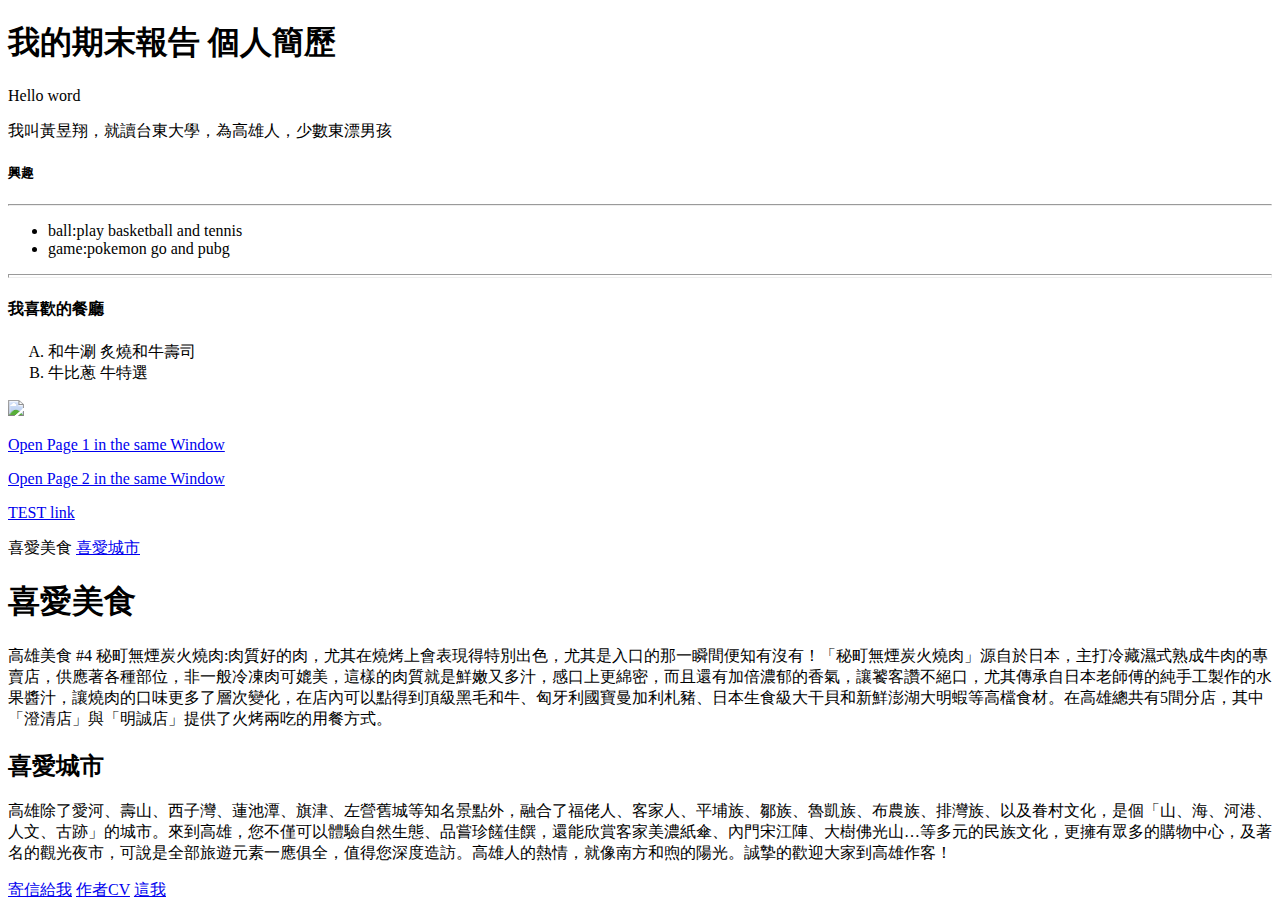
==== index.html @ 939712c1 "Update index.html" ====
<!DOCTYPE html>
<html>
<head>
	<title>hello</title>
	<body>
		<h1>我的期末報告 個人簡歷</h1>
		Hello word
		<p>
			我叫黃昱翔，就讀台東大學，為高雄人，少數東漂男孩
		</P>
		<h5>興趣</h5>
		<hr>
		<ul>
			<li>ball:play basketball and tennis</li>
			<li>game:pokemon go and pubg</li>
		</ul>
		<hr style="height:2px;backgroung-colored:blue">
		<h4>我喜歡的餐廳</h4>
		<ol type="A" start="=4">
			<li>和牛涮 炙燒和牛壽司</li>
			<li>牛比蔥 牛特選</li>
		</ol>
	</body>
</head>
<a href="test.html"><img src="https://picsum.photos/seed/piscum/200/300"></a>
<body>
<p><a href="https://shopee.tw/?is_from_login=true&is_from_login=true/" target="_self">Open Page 1 in the same Window</a></p>

<p><a href="https://apps.facebook.com/happyfishbowl/?ref=bookmarks&fb_source=web_shortcut&count=0/" target="_self">Open Page 2 in the same Window</a></p>
<p><a href="test.html">TEST link</a></p>
<nav>
	<a herf="#food">喜愛美食</a>
	<a href="#city">喜愛城市</a>
</nav>
	<main>
		<artitle>
			<h1 id="food">喜愛美食</h1>
			<p>高雄美食 #4 秘町無煙炭火燒肉:肉質好的肉，尤其在燒烤上會表現得特別出色，尤其是入口的那一瞬間便知有沒有！「秘町無煙炭火燒肉」源自於日本，主打冷藏濕式熟成牛肉的專賣店，供應著各種部位，非一般冷凍肉可媲美，這樣的肉質就是鮮嫩又多汁，感口上更綿密，而且還有加倍濃郁的香氣，讓饕客讚不絕口，尤其傳承自日本老師傅的純手工製作的水果醬汁，讓燒肉的口味更多了層次變化，在店內可以點得到頂級黑毛和牛、匈牙利國寶曼加利札豬、日本生食級大干貝和新鮮澎湖大明蝦等高檔食材。在高雄總共有5間分店，其中「澄清店」與「明誠店」提供了火烤兩吃的用餐方式。
			</p>
		<article>
			<h2 id="city">喜愛城市</h2>
			<p>高雄除了愛河、壽山、西子灣、蓮池潭、旗津、左營舊城等知名景點外，融合了福佬人、客家人、平埔族、鄒族、魯凱族、布農族、排灣族、以及眷村文化，是個「山、海、河港、人文、古跡」的城市。來到高雄，您不僅可以體驗自然生態、品嘗珍饈佳饌，還能欣賞客家美濃紙傘、內門宋江陣、大樹佛光山…等多元的民族文化，更擁有眾多的購物中心，及著名的觀光夜市，可說是全部旅遊元素一應俱全，值得您深度造訪。高雄人的熱情，就像南方和煦的陽光。誠摯的歡迎大家到高雄作客！
			</p>
</body>
<footer>
<a href="mailto:happysammy0413@gmail.com">寄信給我</a>
<a href="EKFAEKF.pdf"download="author-EKFAEKF.pdf">作者CV</a>
<a href="test.html">這我</a>
</footer>
</html>
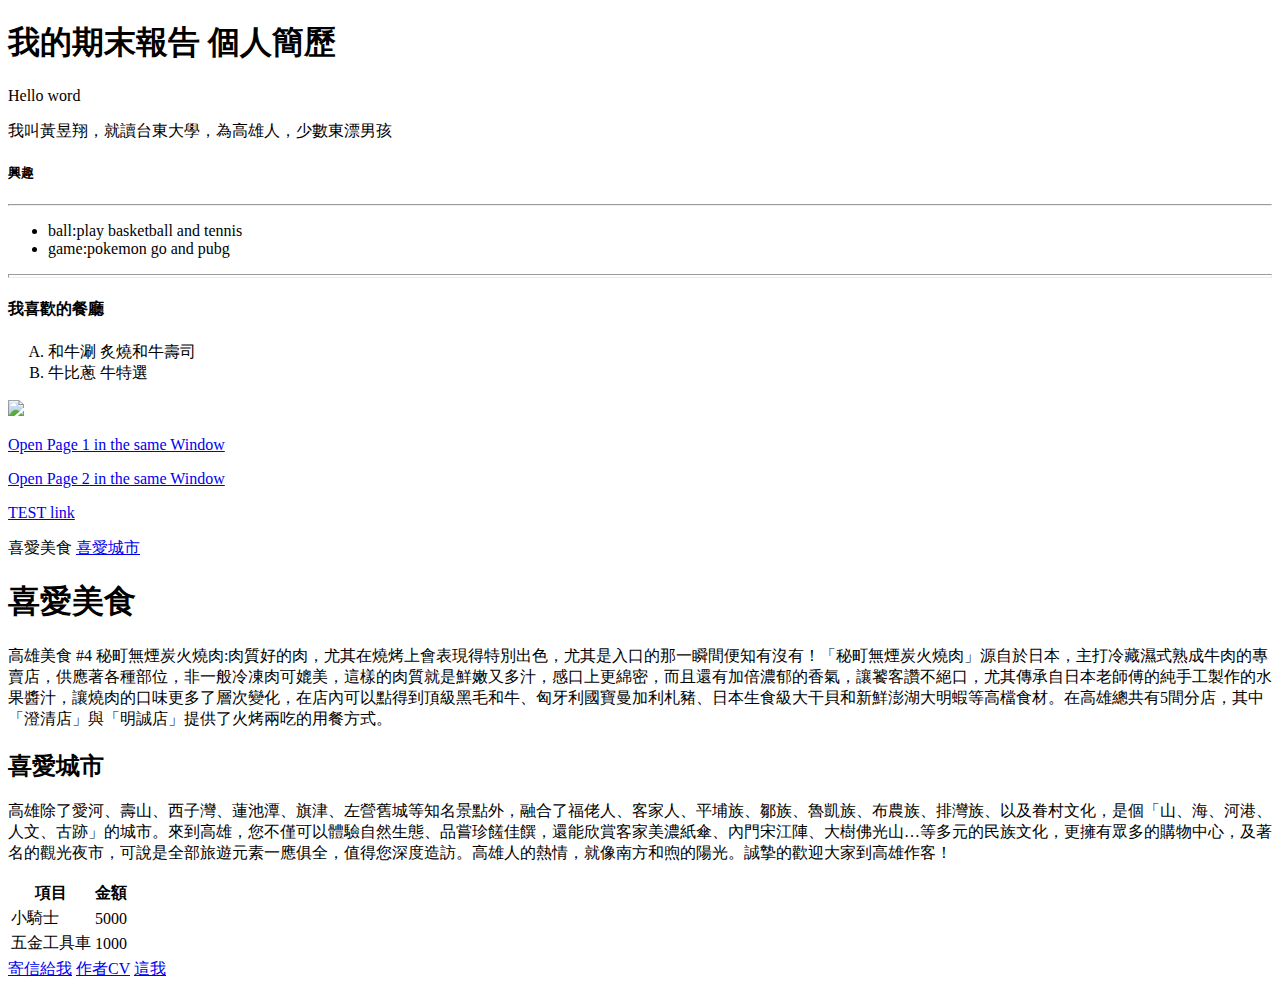
==== commit 56775ab4: "Add files via upload" ====
--- a/index.html
+++ b/index.html
@@ -41,10 +41,24 @@
 			<h2 id="city">喜愛城市</h2>
 			<p>高雄除了愛河、壽山、西子灣、蓮池潭、旗津、左營舊城等知名景點外，融合了福佬人、客家人、平埔族、鄒族、魯凱族、布農族、排灣族、以及眷村文化，是個「山、海、河港、人文、古跡」的城市。來到高雄，您不僅可以體驗自然生態、品嘗珍饈佳饌，還能欣賞客家美濃紙傘、內門宋江陣、大樹佛光山…等多元的民族文化，更擁有眾多的購物中心，及著名的觀光夜市，可說是全部旅遊元素一應俱全，值得您深度造訪。高雄人的熱情，就像南方和煦的陽光。誠摯的歡迎大家到高雄作客！
 			</p>
+		<table>
+			<tr>
+				<th>項目</th>
+				<th>金額</th>
+			</tr>
+				<td>小騎士</td>
+				<td>5000</td>
+			<tr>
+				<td>五金工具車</td>
+				<td>1000</td>
+			</tr>
+			<tr>
+			</tr>
+		</table>
 </body>
 <footer>
 <a href="mailto:happysammy0413@gmail.com">寄信給我</a>
-<a href="EKFAEKF.pdf"download="author-EKFAEKF.pdf">作者CV</a>
+<a href="EKFAEKF.pdf"download="EKFAEKF.pdf">作者CV</a>
 <a href="test.html">這我</a>
 </footer>
 </html>
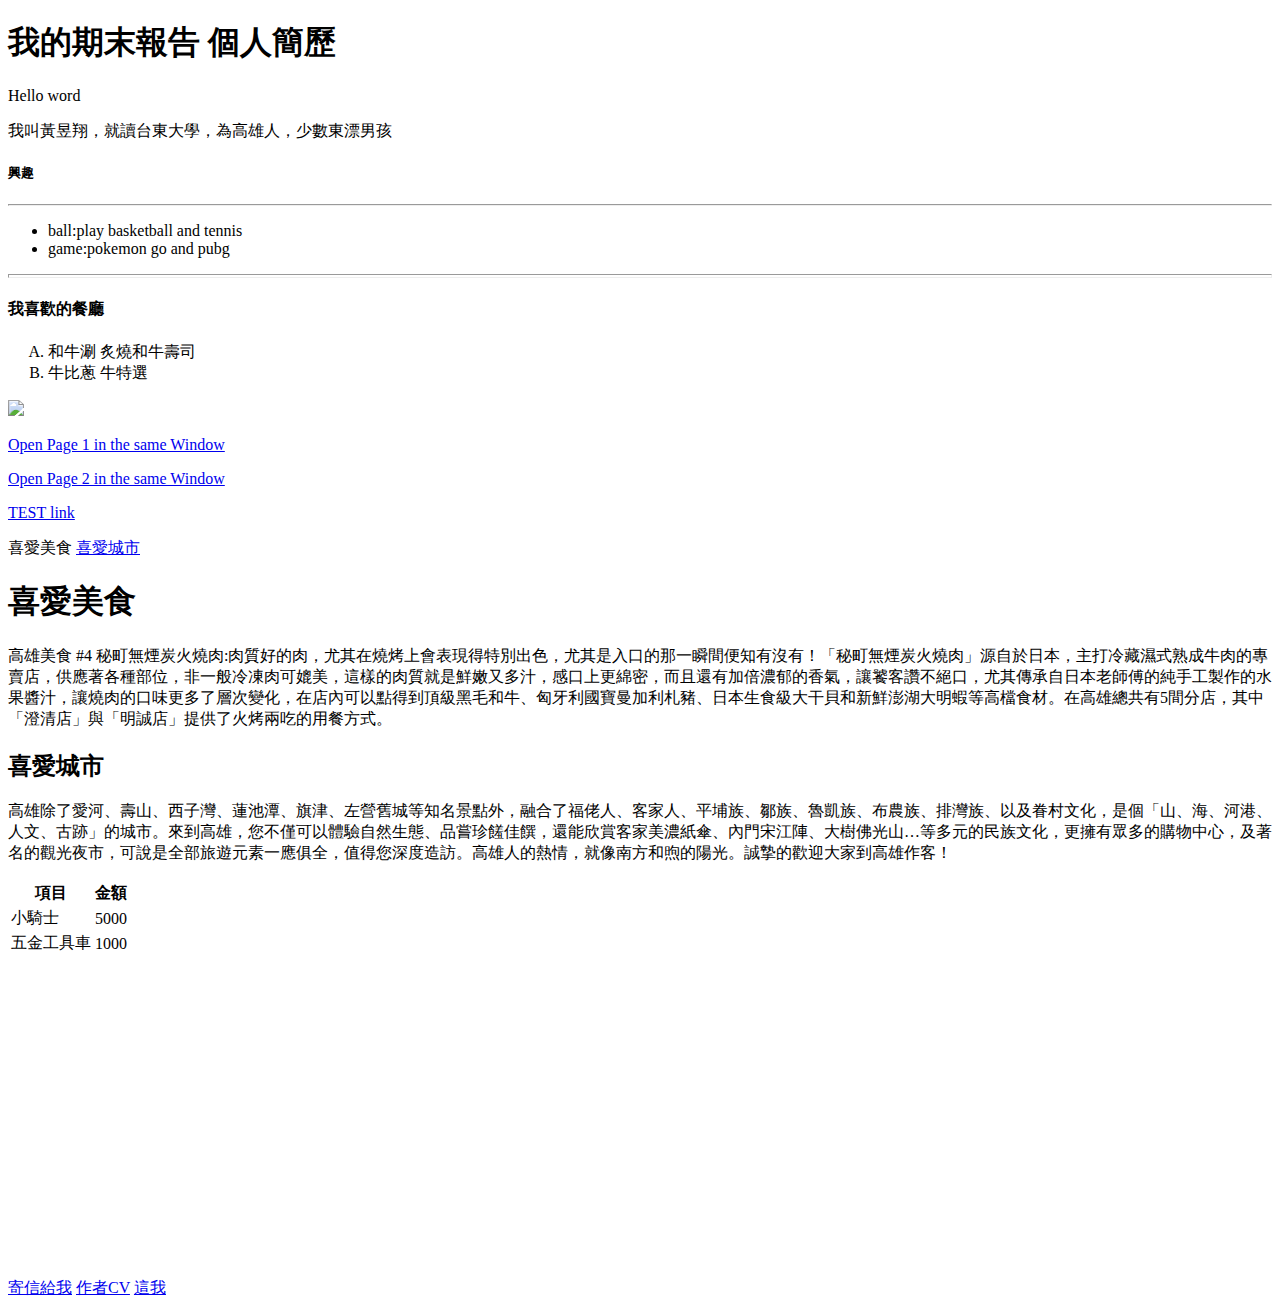
==== commit 7f6dc8b9: "Update index.html" ====
--- a/index.html
+++ b/index.html
@@ -55,6 +55,8 @@
 			<tr>
 			</tr>
 		</table>
+
+			<iframe width="560" height="315" src="https://www.youtube.com/embed/oYQut39Uyww?si=B6FAjGWw5ZxoBClb" title="YouTube video player" frameborder="0" allow="accelerometer; autoplay; clipboard-write; encrypted-media; gyroscope; picture-in-picture; web-share" referrerpolicy="strict-origin-when-cross-origin" allowfullscreen></iframe>
 </body>
 <footer>
 <a href="mailto:happysammy0413@gmail.com">寄信給我</a>
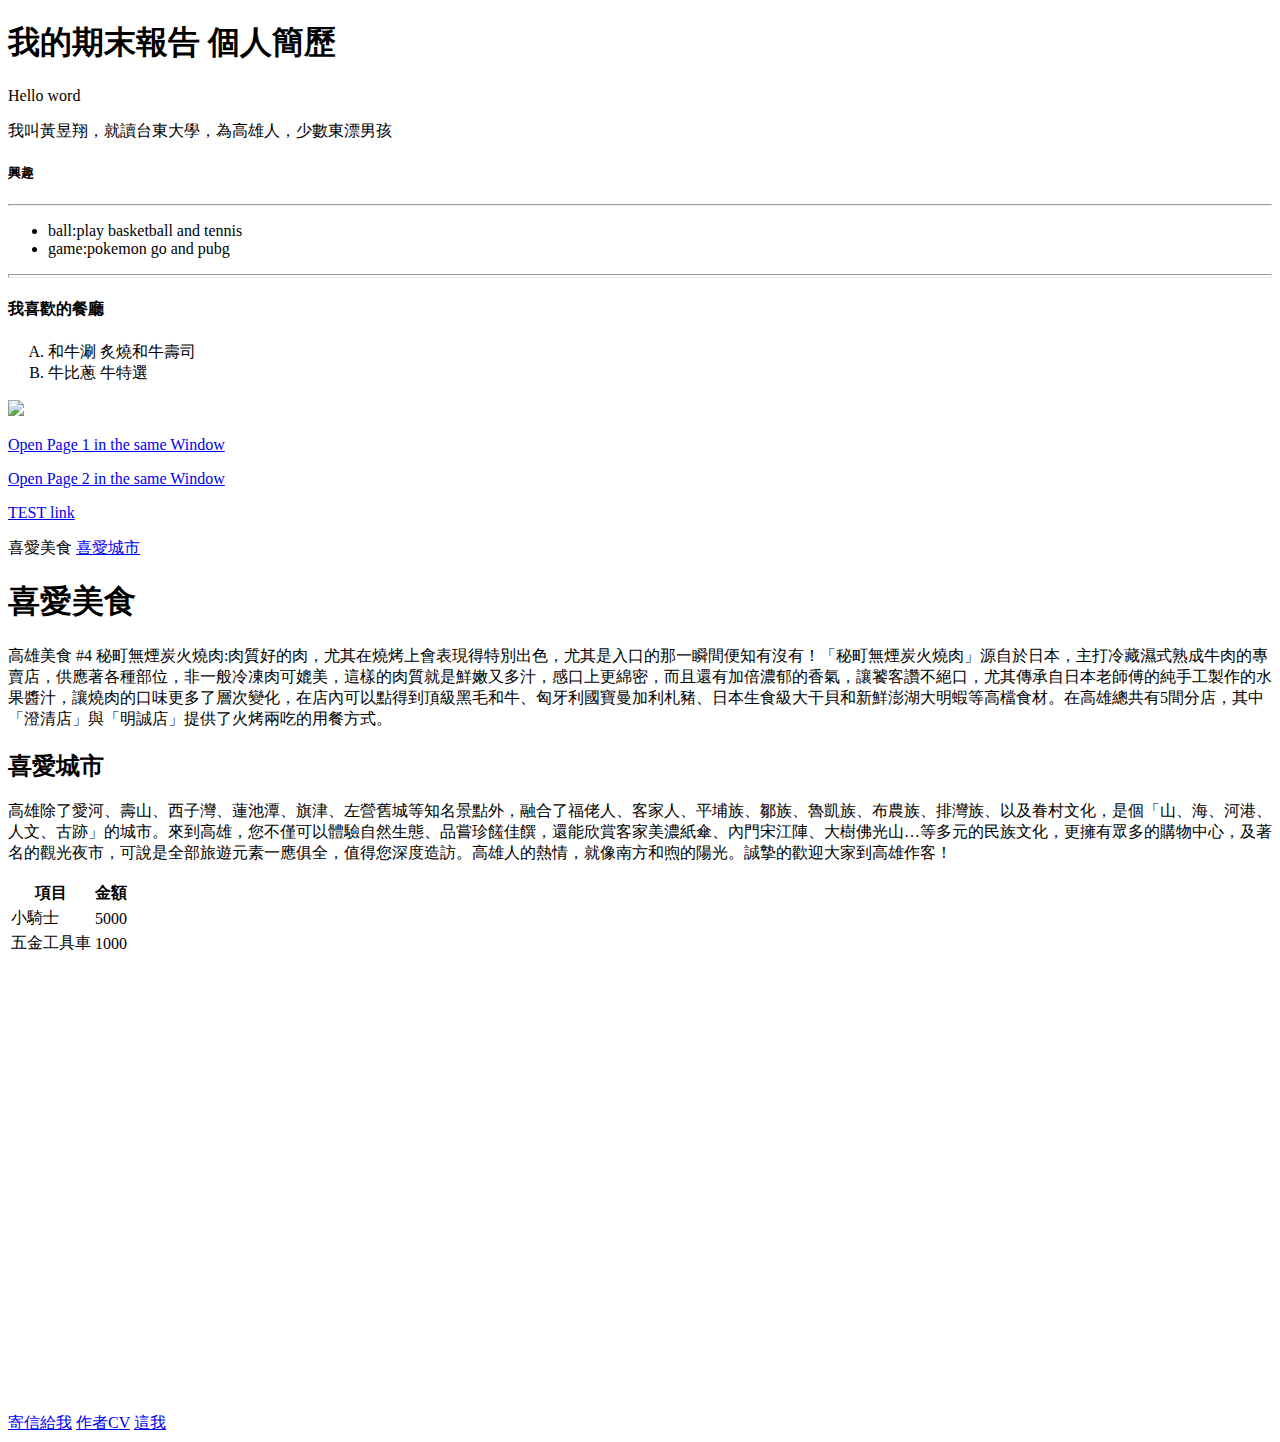
==== commit fc50b6ed: "Update index.html" ====
--- a/index.html
+++ b/index.html
@@ -55,7 +55,7 @@
 			<tr>
 			</tr>
 		</table>
-
+			<iframe src="https://www.google.com/maps/embed?pb=!1m18!1m12!1m3!1d3681.5651315562955!2d120.3037878!3d22.669996899999997!2m3!1f0!2f0!3f0!3m2!1i1024!2i768!4f13.1!3m3!1m2!1s0x346e0514eee28f73%3A0x30d9fdf55210faf4!2z5ZKM54mb5rau5pel5byP6Y2L54mp5pS-6aGMIOmrmOmbhOWNmuaEm-W6lw!5e0!3m2!1szh-TW!2stw!4v1741599109705!5m2!1szh-TW!2stw" width="600" height="450" style="border:0;" allowfullscreen="" loading="lazy" referrerpolicy="no-referrer-when-downgrade"></iframe>
 			<iframe width="560" height="315" src="https://www.youtube.com/embed/oYQut39Uyww?si=B6FAjGWw5ZxoBClb" title="YouTube video player" frameborder="0" allow="accelerometer; autoplay; clipboard-write; encrypted-media; gyroscope; picture-in-picture; web-share" referrerpolicy="strict-origin-when-cross-origin" allowfullscreen></iframe>
 </body>
 <footer>
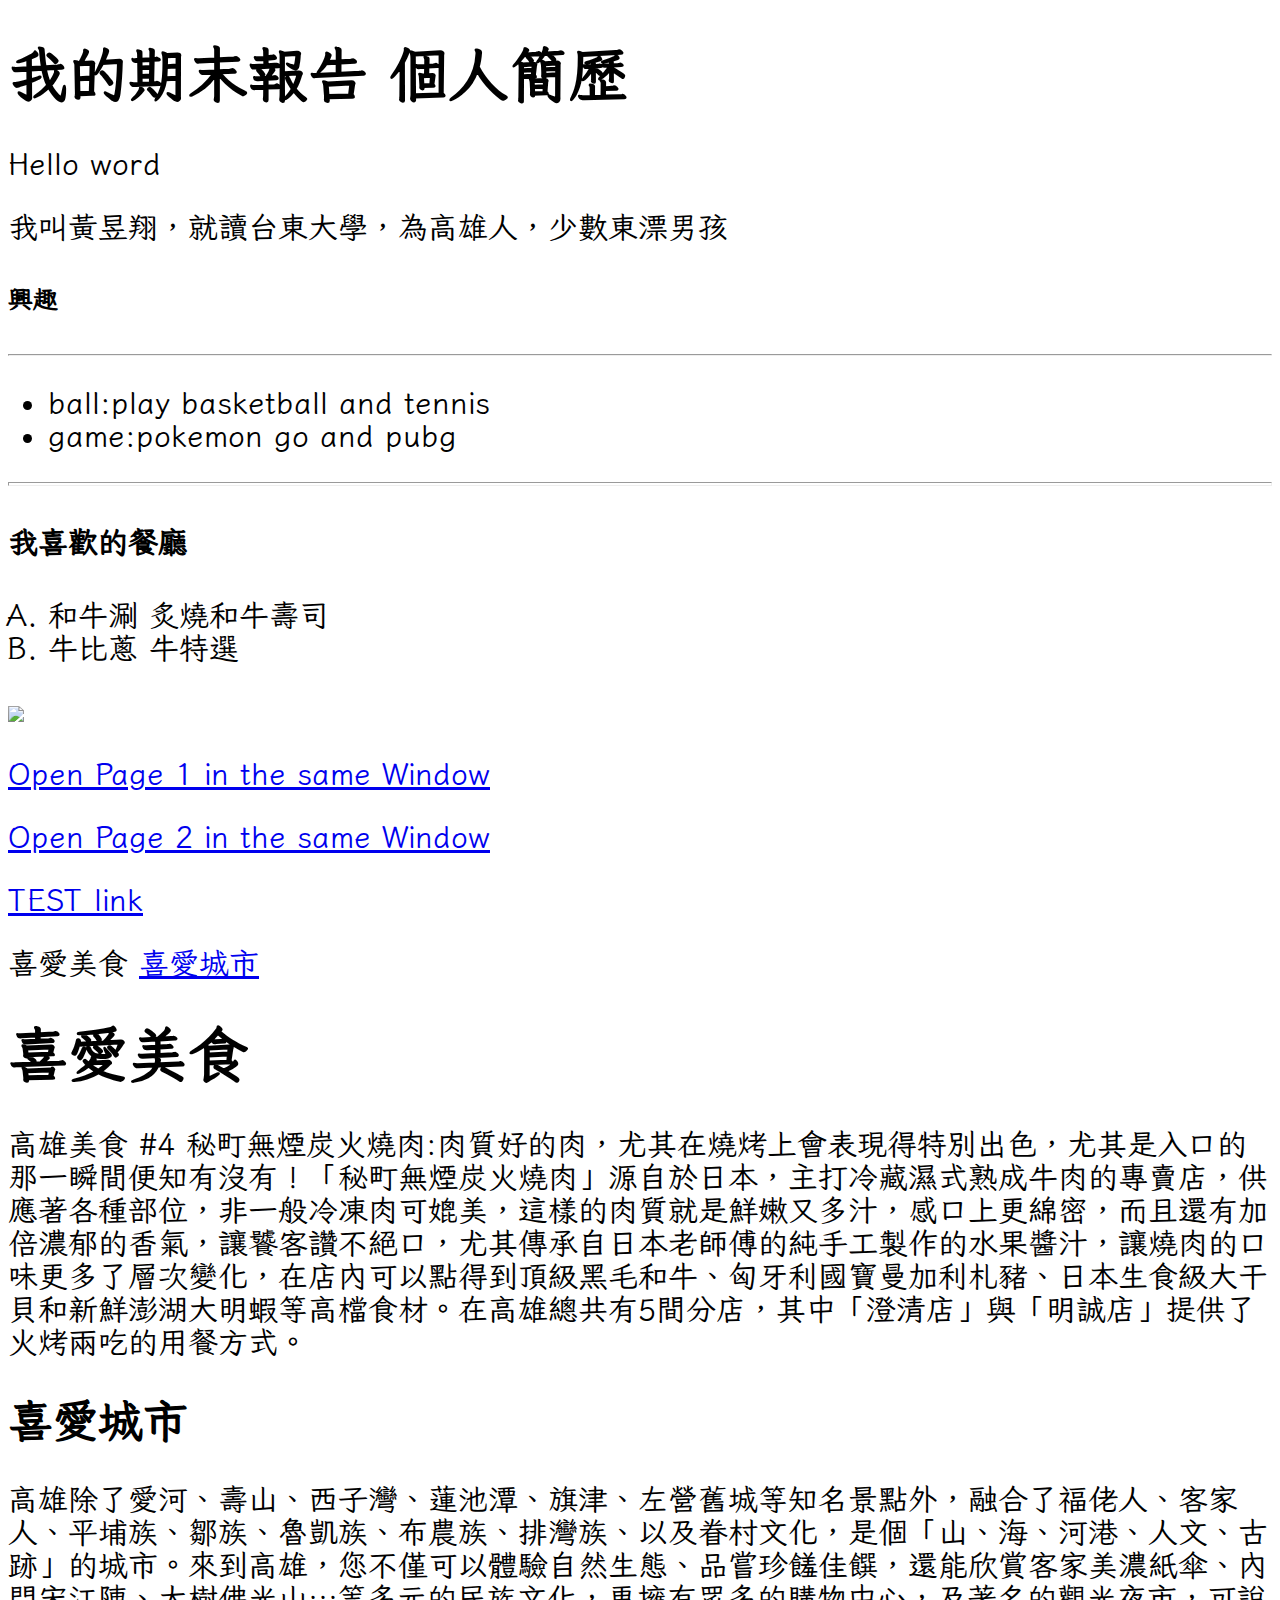
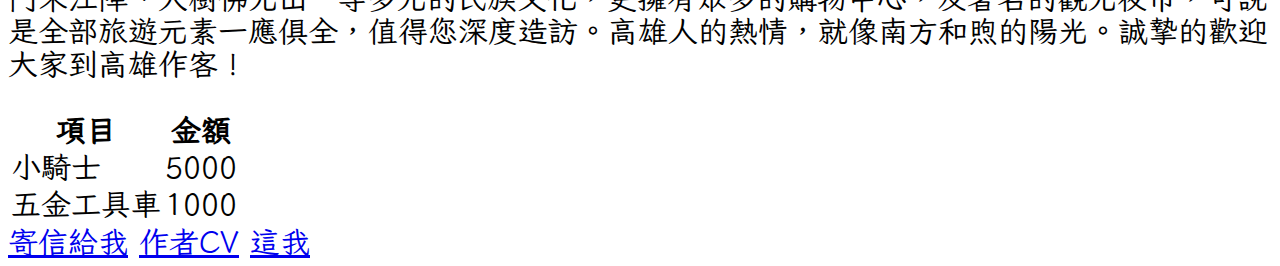
==== commit 2783411e: "Add files via upload" ====
--- a/index.html
+++ b/index.html
@@ -1,6 +1,9 @@
 <!DOCTYPE html>
 <html>
 <head>
+	<link rel="preconnect" href="https://fonts.googleapis.com">
+    <link rel="preconnect" href="https://fonts.gstatic.com" crossorigin>
+    <link href="https://fonts.googleapis.com/css2?family=Iansui&family=Sour+Gummy:ital,wght@0,100..900;1,100..900&display=swap" rel="stylesheet">
 	<title>hello</title>
 	<body>
 		<h1>我的期末報告 個人簡歷</h1>
@@ -22,6 +25,14 @@
 		</ol>
 	</body>
 </head>
+<style type="text/css">
+body {
+  font-family: "Iansui", cursive;
+  font-weight: 400;
+  font-style: normal;
+  font-size:30px ;
+}
+</style>
 <a href="test.html"><img src="https://picsum.photos/seed/piscum/200/300"></a>
 <body>
 <p><a href="https://shopee.tw/?is_from_login=true&is_from_login=true/" target="_self">Open Page 1 in the same Window</a></p>
@@ -55,8 +66,6 @@
 			<tr>
 			</tr>
 		</table>
-			<iframe src="https://www.google.com/maps/embed?pb=!1m18!1m12!1m3!1d3681.5651315562955!2d120.3037878!3d22.669996899999997!2m3!1f0!2f0!3f0!3m2!1i1024!2i768!4f13.1!3m3!1m2!1s0x346e0514eee28f73%3A0x30d9fdf55210faf4!2z5ZKM54mb5rau5pel5byP6Y2L54mp5pS-6aGMIOmrmOmbhOWNmuaEm-W6lw!5e0!3m2!1szh-TW!2stw!4v1741599109705!5m2!1szh-TW!2stw" width="600" height="450" style="border:0;" allowfullscreen="" loading="lazy" referrerpolicy="no-referrer-when-downgrade"></iframe>
-			<iframe width="560" height="315" src="https://www.youtube.com/embed/oYQut39Uyww?si=B6FAjGWw5ZxoBClb" title="YouTube video player" frameborder="0" allow="accelerometer; autoplay; clipboard-write; encrypted-media; gyroscope; picture-in-picture; web-share" referrerpolicy="strict-origin-when-cross-origin" allowfullscreen></iframe>
 </body>
 <footer>
 <a href="mailto:happysammy0413@gmail.com">寄信給我</a>
